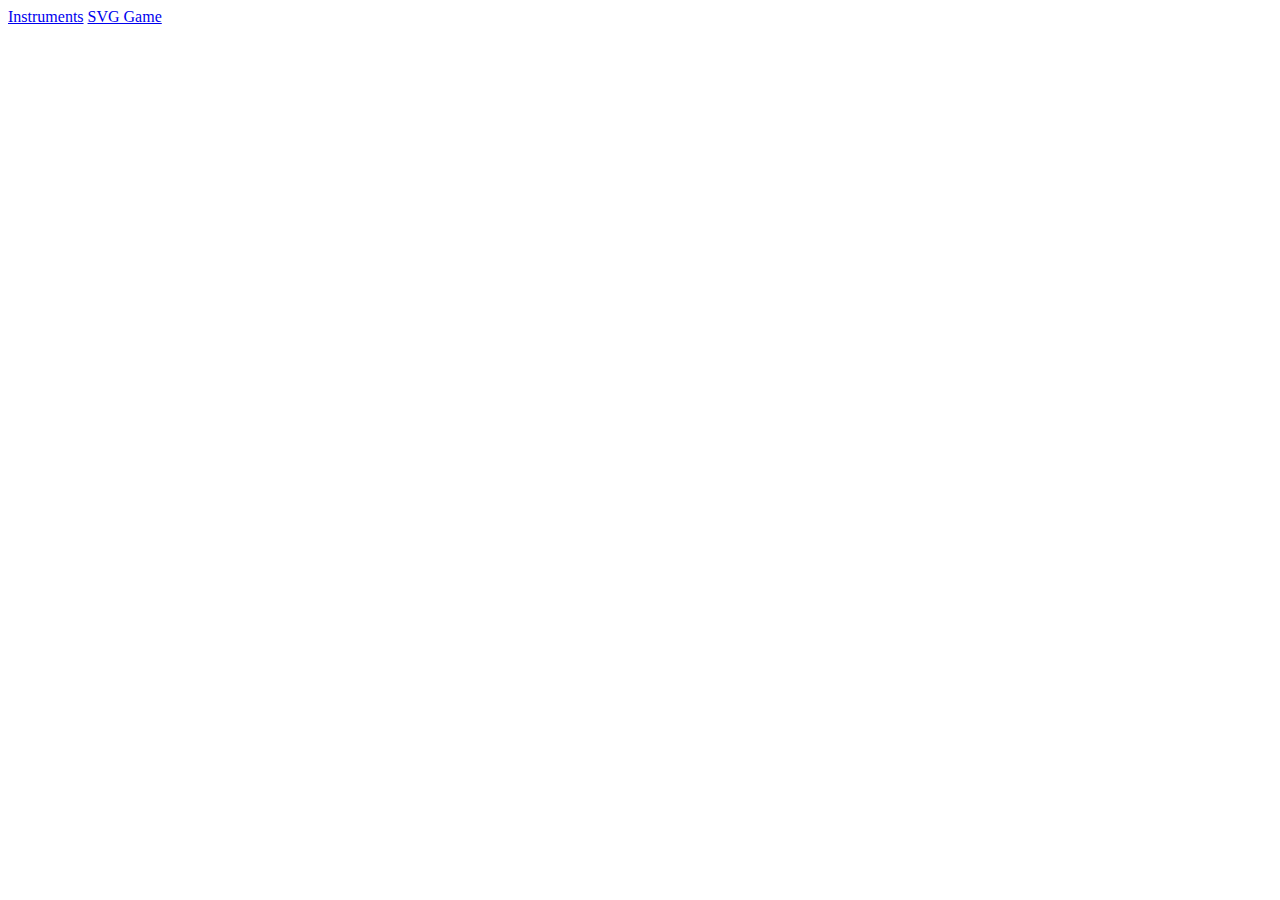
==== index.html @ 181a9856 "Update index.html" ====
<!DOCTYPE html>
<html lang="en">
<head>
    <meta charset="UTF-8">
    <meta http-equiv="X-UA-Compatible" content="IE=edge">
    <meta name="viewport" content="width=device-width, initial-scale=1.0">
</head>
<body>
  <a href="instruments.html">Instruments</a>
  <a href="svg.html">SVG Game</a>
</body>
</html>
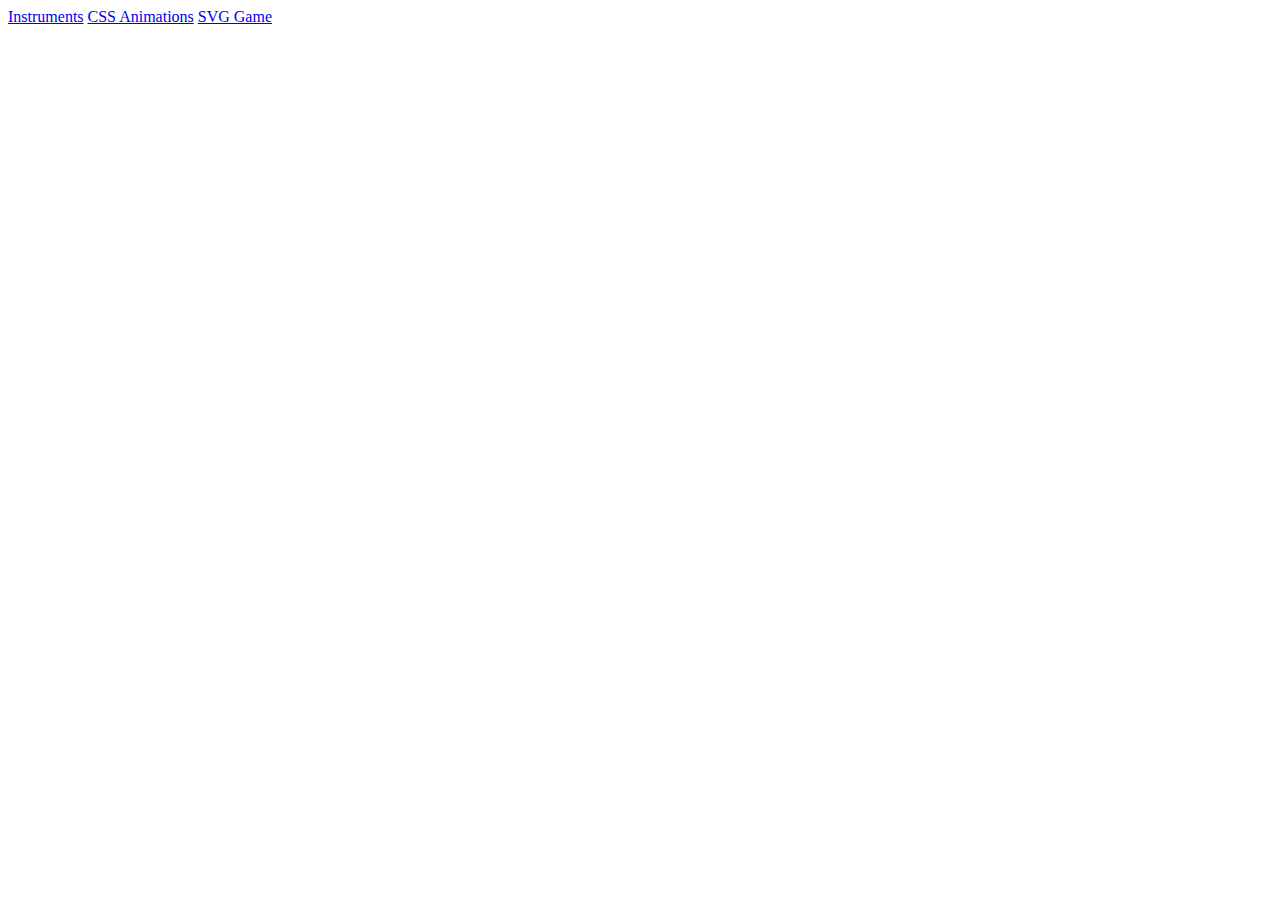
==== commit f94a49f3: "Update index.html" ====
--- a/index.html
+++ b/index.html
@@ -7,6 +7,7 @@
 </head>
 <body>
   <a href="instruments.html">Instruments</a>
+  <a href="CSS.html">CSS Animations</a>
   <a href="svg.html">SVG Game</a>
 </body>
 </html>
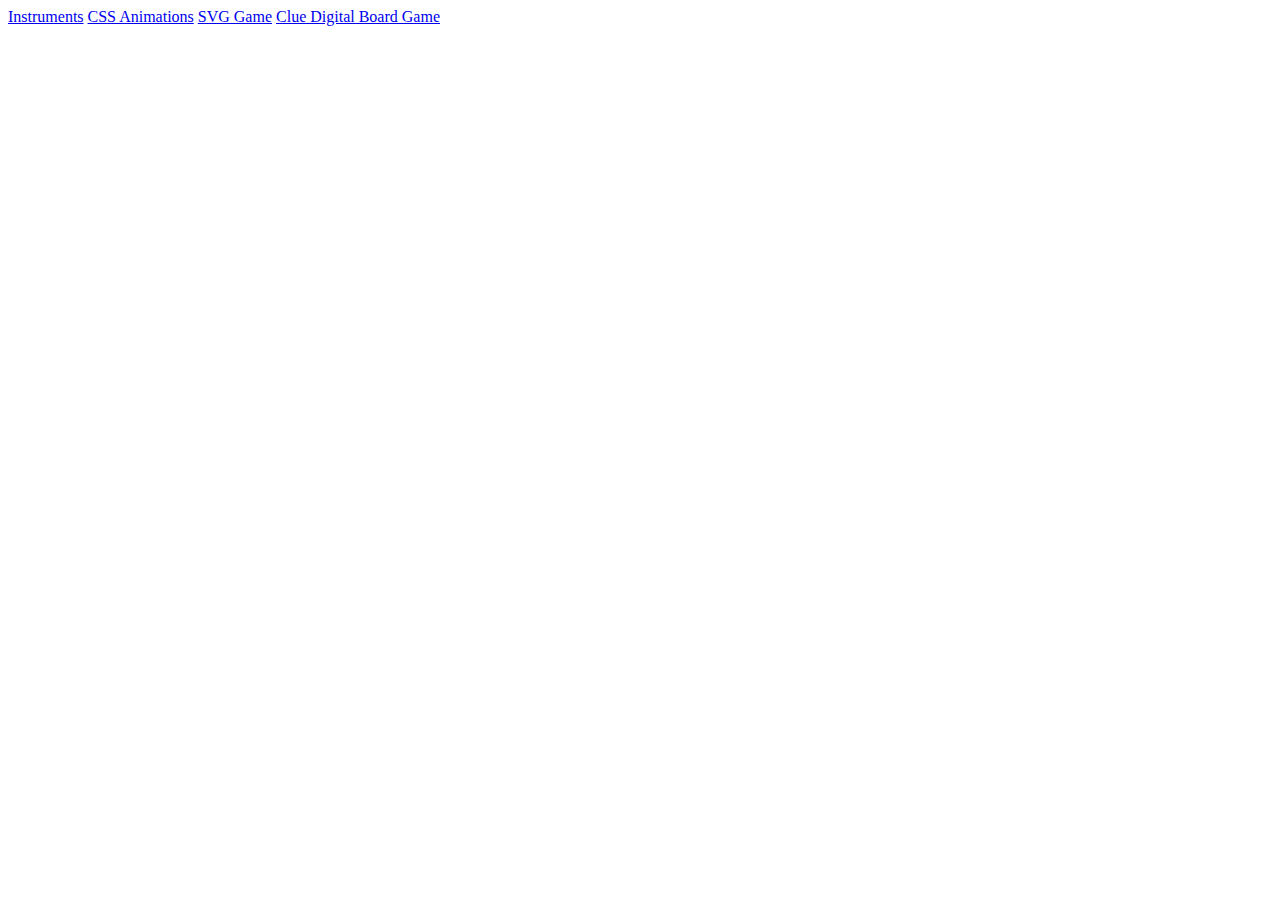
==== commit cca55ed7: "Update index.html" ====
--- a/index.html
+++ b/index.html
@@ -9,5 +9,6 @@
   <a href="instruments.html">Instruments</a>
   <a href="CSS.html">CSS Animations</a>
   <a href="svg.html">SVG Game</a>
+  <a href="Clue.html">Clue Digital Board Game</a>
 </body>
 </html>
